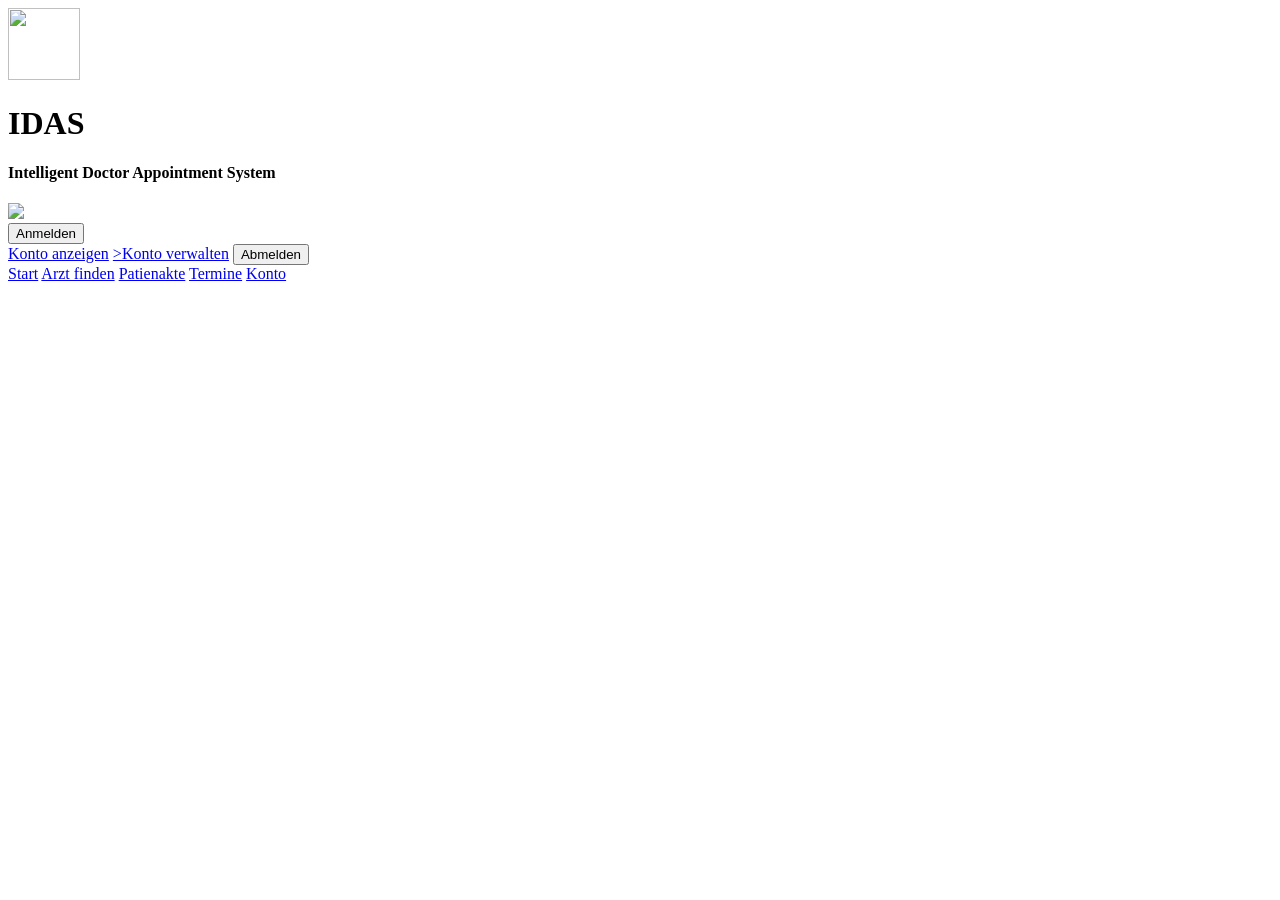
==== html/Index.html @ 0bb37272 "Add files via upload" ====
<!DOCTYPE html> 
<html>
	
	<head> <!--DO NOT TOUCH-->
		<link href="style.css" type="text/css" rel="stylesheet"> 
		<meta name="viewport" content="width=device-width, initial-scale=1.0">
		<meta charset="UTF-8">
		<script src="script.js"></script> 
	</head>
	
	
	
	<body>
<!--Titel und Logo--> 
		<div id="header">
			<a href="index.html"><img id="siteLogo" src="images/siteLogo.png" width="72px" height="72px"></a> 
			<h1><b>IDAS</b></h1> 
			<h4 id="logoBanner">Intelligent Doctor Appointment System</h4>
			
			
<!--Profil-->
			<div id="navProfil"> 
				<img id="profilImg" src="profilImg.png" onclick="dropDownButton()"> 
				<div id="profilMenuSignedOut" class="dropdownDiv"> 	<!--Dropdown wenn nicht angemeldet-->
					<button onclick="signInButton()" id="buttonLogIn" class="dropdownLoggedOut">Anmelden</button>
				</div>
				<div id="profilMenuSignedIn" class="dropdownDiv"> 	<!--dropdown wenn angemeldet-->
					<a href="konto.html" id="dropdownKonto" class="dropdownSignedIn">Konto anzeigen</a>
					<a href="kontoVerwaltung.html" id="dropdownVerwaltung" class="dropdownSignedIn">>Konto verwalten</a>
					<button onclick="signOutButton()" id="buttonLogOut" class="dropdownSignedIn">Abmelden</button>
				</div>
			</div>
			
			
<!--Navigationsbereich--> 
			<nav id="naviBereich"> 
				<div id="navLinks">
					<a href="index.html" id="linkIndex" class="navLink">Start</a> 
					<a href="symptome.html" id="linkSymptome" class="navLink">Arzt finden</a> 
					<a href="patientenakte.html" id="linkAkte" class="navLink">Patienakte</a> 
					<a href="termine.html" id="linkTermine" class="navLink">Termine</a> 
					<a href="konto.html" id="linkKonto" class="navLink">Konto</a> 
				</div>
			</nav>
		</div>
		

<!--Seiteninhalt-->		
		<main>
		
		</main>
	</body>
</html>
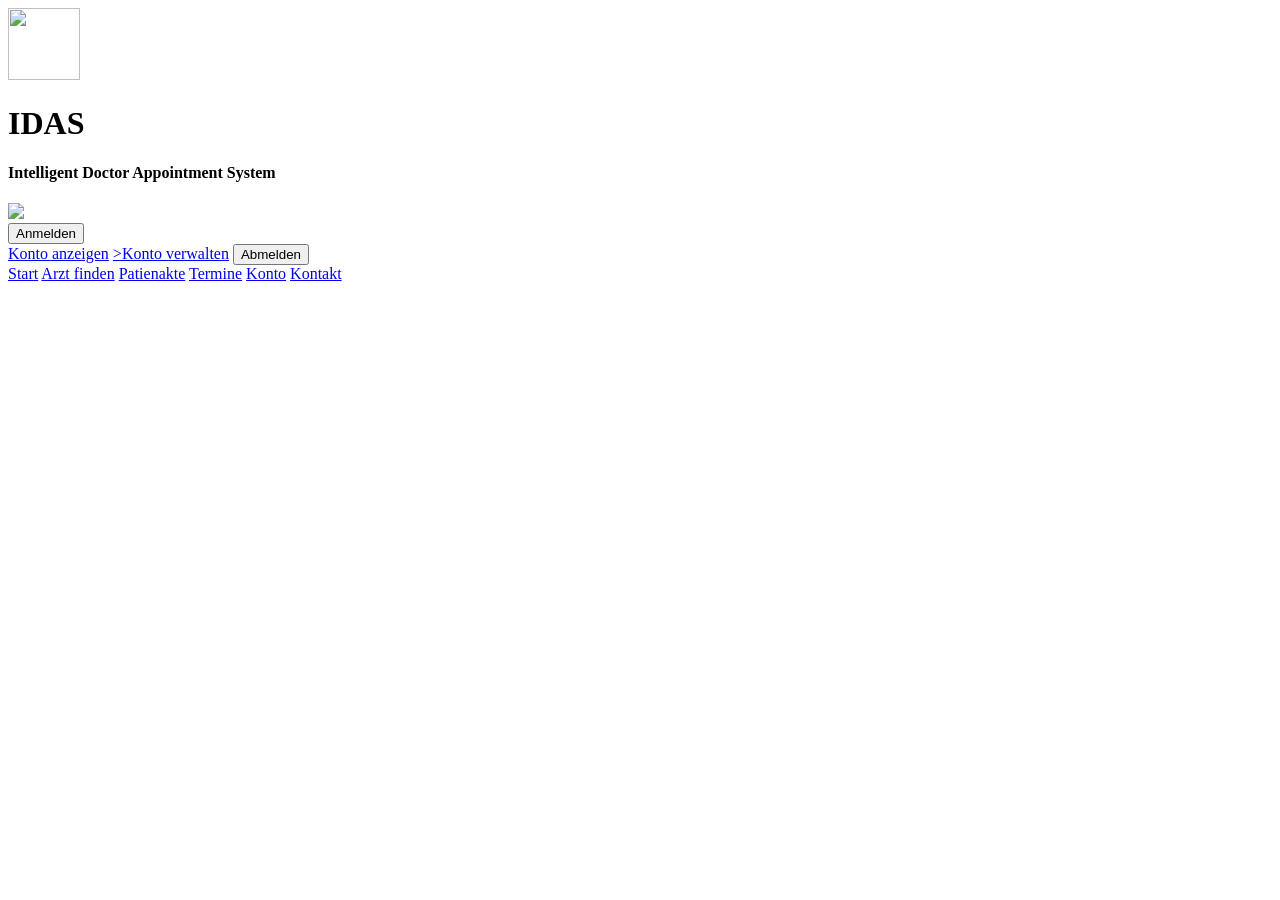
==== commit 598d5cd3: "Update Index.html" ====
--- a/html/Index.html
+++ b/html/Index.html
@@ -35,11 +35,12 @@
 <!--Navigationsbereich--> 
 			<nav id="naviBereich"> 
 				<div id="navLinks">
-					<a href="index.html" id="linkIndex" class="navLink">Start</a> 
-					<a href="symptome.html" id="linkSymptome" class="navLink">Arzt finden</a> 
-					<a href="patientenakte.html" id="linkAkte" class="navLink">Patienakte</a> 
-					<a href="termine.html" id="linkTermine" class="navLink">Termine</a> 
-					<a href="konto.html" id="linkKonto" class="navLink">Konto</a> 
+					<a href="index.html" id="linkIndex" class="navLink">Start</a>
+					<a href="symptome.html" id="linkSymptome" class="navLink">Arzt finden</a>
+					<a href="patientenakte.html" id="linkAkte" class="navLink">Patienakte</a>
+					<a href="termine.html" id="linkTermine" class="navLink">Termine</a>
+					<a href="konto.html" id="linkKonto" class="navLink">Konto</a>
+					<a href="kontakt.html" id="linkKontak" class="navLink">Kontakt</a>
 				</div>
 			</nav>
 		</div>
@@ -50,4 +51,5 @@
 		
 		</main>
 	</body>
-</html>+
+</html>
